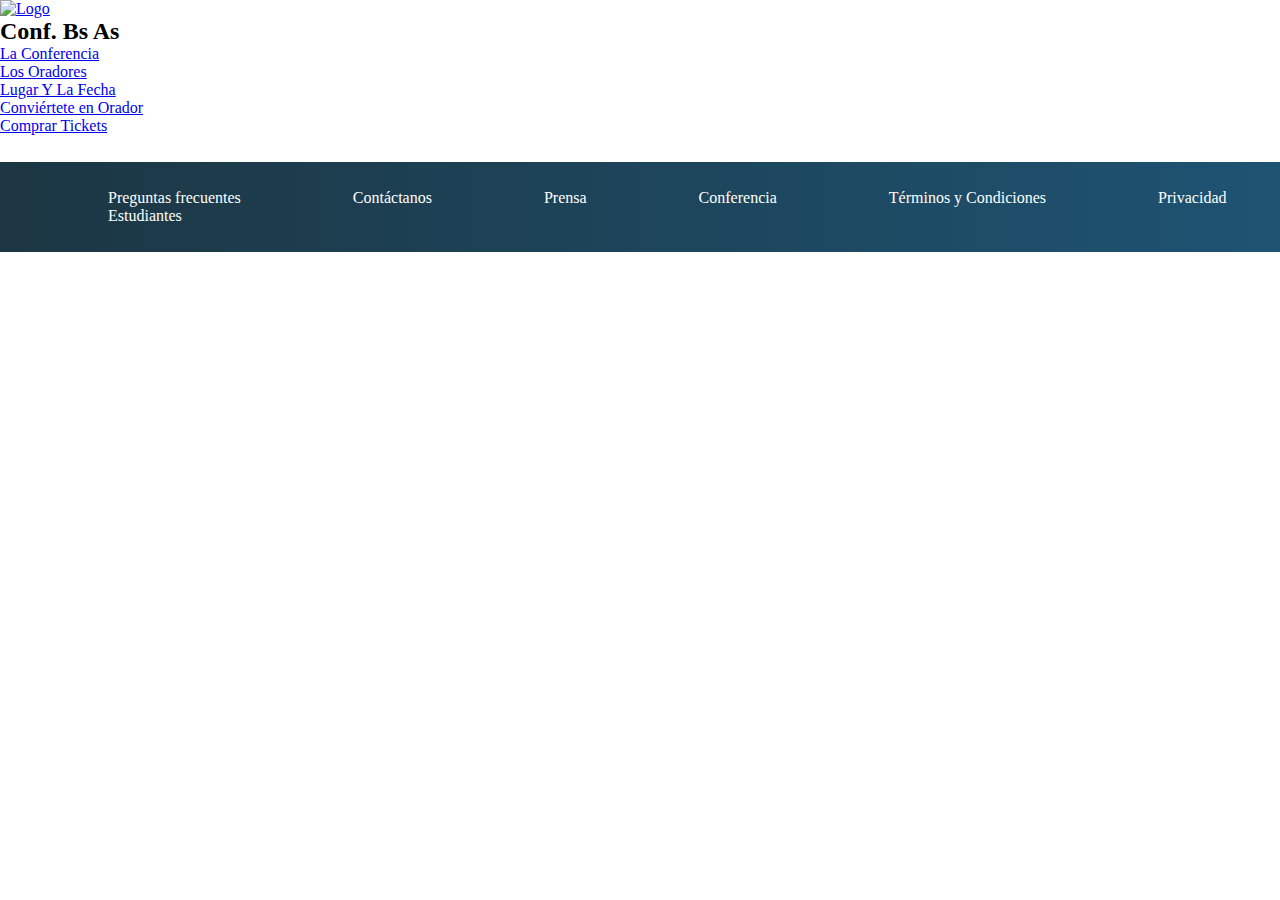
==== pages/comprarTickets.html @ faa72519 "primera grabacion de mi repo" ====
<!DOCTYPE html>
<html lang="es">
<head>
    <meta charset="UTF-8">
    <meta http-equiv="X-UA-Compatible" content="IE=edge">
    <meta name="viewport" content="width=device-width, initial-scale=1.0">
    <title>Proyecto</title>
    <link rel="stylesheet" href="../css/estilos.css">
</head>
<body>
    <!--cabecera de la página-->
    <header>
        <!--el div es un contenedor que indica división
        Son contenedores muy genéricos. A diferencia de las
        sections, que tienen una cualidad semántica y debe incluir
        un título
        el "div" es un elemento en bloque-->
        <div>
            <!--el # representa la página donde estoy parado
            es lo mismo que haber puesto index.html-->
            <a href="#"><img src="./assets/codoacodo.png" alt="Logo"></a>
            <h2>Conf. Bs As</h2>
        </div>
        <nav>
            <!--lista desrodenada= ul-->
            <ul>
                <!--Es doble punto porque es un enlace externo hacia otra página-->
                <li><a href="../index.html#laConferencia">La Conferencia</a></li>
                <li><a href="../index.html#losOradores">Los Oradores</a></li>
                <li><a href="../index.html#losOradores">Lugar Y La Fecha</a></li>
                <li><a href="../index.html#convierteteEnOrador">Conviértete en Orador</a></li>
                <li><a href="#">Comprar Tickets</a></li>
            </ul>
        </nav>

    <main>
        
    </main>
      

    </header>

    <!--pie de página-->
    <footer>
        <div>
            <a href="">Preguntas frecuentes</a>
            <a href="">Contáctanos</a>
            <a href="">Prensa</a>
            <a href="">Conferencia</a>
            <a href="">Términos y Condiciones</a>
            <a href="">Privacidad</a>
            <a href="">Estudiantes</a>
        </div>

    </footer>
    
</body>
</html>
---- css/estilos.css ----
/*ESCRITORIO PRIMERO 1400 o mayor*/

@import url(../assets/font/Alkatra\,Nunito.zip);

*{
    margin:0;
    padding: 0;
    box-sizing: border-box;
}


body{
    font-family: Georgia, 'Times New Roman', Times, serif;

}

.header{
    height: 100vh;
}

.headerNav{
    height: 15%;
    background-color: rgb(53, 58, 64);
    display: flex;
    justify-content: space-between;
    padding: 1rem 5rem;
}



.contenedorLogo{
    width: 20%;
    
    display: flex;
    align-items: center;
    justify-content: space-evenly;
}
.contenedorLogo a{
    display: inline-block;
    width: 38%;
}

.contenedorLogo h2{
    color: white;
    font-size: 1.2rem;
    font-weight: 400;
   
}

.contenedorLogo img{
    width: 100%;
    object-fit: cover;
}

.navegacion{
    
    display: flex;
    align-items: center;
}

.listaNav{
    display: flex;
    list-style: none;
}

.linksNav{
    color: rgb(88, 85, 85);
    text-decoration: none;
    padding-right: 1rem;
    font-size: 1.2rem;
}

.linksNavUno{
    color: white;
    text-decoration: none;
    padding-right: 1rem;
    font-size: 1.2rem;
}

.linksNavCinco{
    color: green;
    text-decoration: none;
    padding-right: 1rem;
    font-size: 1.2rem;
}


/*sección la conferencia - hermano de headerNav*/
.laConferencia{
    height: 85%;
    background: linear-gradient(to bottom, #00000026,  #000000c2, #00000026), url("../assets/ba1.jpg");
    background-size: cover;
    background-position: center;
    background-repeat: no-repeat;
    padding-right: 5rem;
    display: flex;
    align-items: center;
    justify-content: flex-end;
}

.contenedorTextConf{
    width: 40%;
    color: white;
    text-align: right;
}

.contenedorTextConf h1{
    margin-bottom: 1rem;
}

.contenedorTextConf p{
    margin-bottom: 1rem;
    line-height: 1.5rem;
}

.botonUno{
    text-decoration: none;
    color: white;
    margin-left: 1.3vh;
    background-color: rgba(0, 0, 0, 0);
    border-width: 0.5px;
    border-color: white;
    border-radius: 3px;
    border-style: solid;
    padding-left:15px ;
    padding-right: 15px;
    padding-top: 8px;
    padding-bottom: 8px;
}

.botonDos{

    text-decoration: none;
    color: white;
    margin-left: 1.3vh;
    background-color: green;
    border-width: 0.5px;
    border-color: rgba(255, 255, 255, 0);
    border-radius: 3px;
    border-style: solid;
    padding-left:15px ;
    padding-right: 15px;
    padding-top: 8px;
    padding-bottom: 8px;
}

/*sección Oradores*/


.tituloOradores{
    text-align: center;
    padding-top: 3vh;
}

.padreCards{
    width: 100%;
    height: 50%;
    padding: 5vh;
    display: flex;
    align-items: center;
    justify-content: space-evenly;
  
}

.card{
    border: 1px solid rgb(80, 78, 78);
    margin-left: 15px; 
    margin-right: 15px;
    border-radius: 5px;
    text-align: left;
    
}

.card img{
    height: 55%;
    width: 100%; 
    object-fit: cover; 
}

.cardBody{
    width: 100%;
    padding: 15px;
    line-height: 1.5rem;
}

.cardBody h2{
    margin-top: 1vh;
    margin-left: 1.1vh;
}

.cardBody p{
    margin-left: 1.1vh;
}
.linksCardBody{
    display: flex;
    align-items: left;
    
}

.tituloCardBodyUno{
    
    margin-right: 0.5px;
    color: black;
    margin-left: 1.3vh;
    background-color: goldenrod;
    border-width: 5px;
    border-color: rgba(255, 255, 255, 0);
    border-radius: 3px;
    border-style: solid;
    padding-left:3px ;
    padding-right: 3px;
    padding-top: 2px;
    padding-bottom: 2px;
}

.tituloCardBodyDos{
    color: white;
    margin-left: 1.3vh;
    background-color: darkcyan;
    border-width: 5px;
    border-color: rgba(255, 255, 255, 0);
    border-radius: 3px;
    border-style: solid;
    padding-left:3px ;
    padding-right: 3px;
    padding-top: 2px;
    padding-bottom: 2px;
}

.tituloCardBodyTres{
    margin-right: 0.5px;
    color: white;
    margin-left: 1.3vh;
    background-color: dimgrey;
    border-width: 5px;
    border-color: rgba(255, 255, 255, 0);
    border-radius: 3px;
    border-style: solid;
    padding-left:3px ;
    padding-right: 3px;
    padding-top: 2px;
    padding-bottom: 2px;
}

.tituloCardBodyCuatro{
    color: white;
    margin-left: 1.3vh;
    background-color: firebrick;
    border-width: 5px;
    border-color: rgba(255, 255, 255, 0);
    border-radius: 3px;
    border-style: solid;
    padding-left:3px ;
    padding-right: 3px;
    padding-top: 2px;
    padding-bottom: 2px;
}

/*sección lugar y fecha*/
.LugarFecha{
    width: 100%;
    height: 60vh;
    display: flex;
    flex-direction: row;
}

.left{
    width: 50%;
    background-image: url("../assets/honolulu.jpg");
    background-size: cover;
    background-position: center;
    background-repeat: no-repeat;
}

.right{
    width: 50%;
    background-color: rgb(30, 28, 28);
    color: white;
    margin-left: 0.3vh;
}

.right h2{
    margin-top: 2vh;
    margin-left: 1.7vh;
}
.right p{
    margin-top: 2vh;
    margin-left: 1.3vh;
    margin-bottom: 3.5vh;
    line-height: 1.5rem;
}

.right a{
    text-decoration: none;
    color: white;
    margin-left: 1.3vh;
    border-width: 1px;
    border-color: white;
    border-radius: 3px;
    border-style: solid;
    padding-left:15px ;
    padding-right: 15px;
    padding-top: 8px;
    padding-bottom: 8px;
}

/*Conviertéte en un Orador*/
.sectionConvierteteEnOrador h2{
    text-align: center;
    padding-top: 3vh;
    padding-bottom: 2vh;
}

.sectionConvierteteEnOrador p{
    text-align: center;
}

/*Cuestionario*/

form{
    display: flex;
    flex-direction: column;
    align-items:center;
}

.datosPersonales input{
    height: 4vh;
    width: 50vh;
    margin-top: 10px;
    margin-bottom: 10px;
    margin-right: 15px;
    margin-left: 10px;
   
}

.completarTexto textarea{
    width: 104vh;
}

.enviar input{
    width: 104vh;
    color: white;
    margin-top: 1vh;
    margin-left: 1.3vh;
    background-color: yellowgreen;
    border-width: 1px;
    border-color: rgba(255, 255, 255, 0);
    border-radius: 3px;
    border-style: none;
    padding-left:15px ;
    padding-right: 15px;
    padding-top: 8px;
    padding-bottom: 8px;
}
/*FOOTER*/

footer{
    height: 10vh;
    background: linear-gradient(to right, #1c3643, #1e5372);
    margin-top: 3vh;
    display: flex;
    align-items: center;
    
    
}

footer a{
    color: white;
    text-decoration: none;
    margin-left: 25px;
    margin-left: 12vh;
    align-items: center;
}



/*DISEÑO PARA CELULAR 
recordar valor inicial: 568*/

@media screen and (max-width: 768px){

    /*Encabezado*/
    .headerNav{
        height: 30%;
        flex-direction: column;
        align-items: center;
        justify-content: center;
        
    }

    .contenedorLogo{
        width: 50%;
    }

    .listaNav{
        flex-direction: column;
        width: 100%;
        align-items: center;
        justify-content: center;
    }

  
    /*Sección la Conferencia*/

    .botones{
        display: flex;
        justify-content: flex-start;
    }
    
    /*Sección Oradores*/

    .tituloOradores{
        /*padding-top: 15vh;*/
        margin-top: 13vh;
    }

    .padreCards{
        flex-direction: column;
        align-content: space-around;
        width: 80%;
        height: 50%;
        margin-left: 11vh;
    }

    .card{
        margin-bottom: 2vh;
    }

    .LugarFecha{
        height: 80vh;
    }

    .left{
        
        margin-left: 1vh;
    }

    .right{
        margin-right: 1vh;
    }

    /*Sección Formulario*/

    .datosPersonalesCelular{
        display: flex;
        flex-direction: row;
        width: 87vh;
        margin-right: 10px;
        margin-left: 10px;
    }

    .completarTexto textarea{
        width: 85vh;
    }

    .enviar input{
        width: 85vh;
        margin-top: 1vh;
        
    }

    /*Footer*/

    footer{
        height: 50vh;
        justify-content: center;
        
    }

    .linksFooter{
        display: flex;
        flex-direction: column; 
    }
    
    footer a{
        margin-top: 2vh;
        margin-bottom: 2vh;
    }

   
    




}

/*DISEÑO TABLET*/

@media screen and (min-width: 769px) and (max-width: 1400px){
    
}



/*
@media screen and (min-width: 568px) and (max-width: 767px){

}

@media screen and (min-width: 992px) and (max-width: 1199px){
    
}

@media screen and (min-width: 1200px) and (max-width: 1399px){
    
}
/*

/*otra opción*/
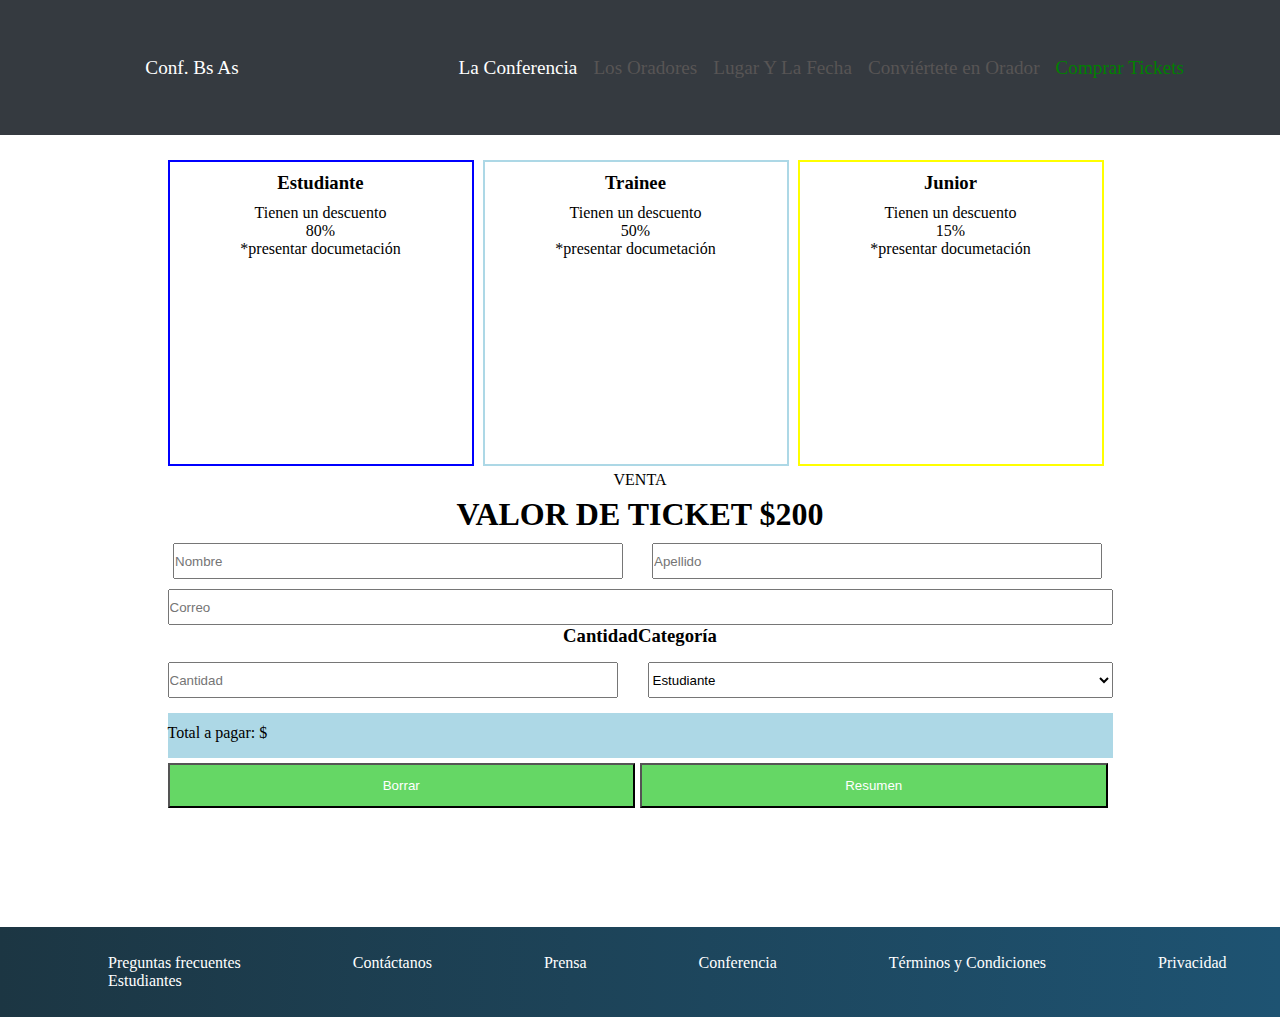
==== commit e3bd8548: "cambios comprar ticket" ====
--- a/pages/comprarTickets.html
+++ b/pages/comprarTickets.html
@@ -6,35 +6,133 @@
     <meta name="viewport" content="width=device-width, initial-scale=1.0">
     <title>Proyecto</title>
     <link rel="stylesheet" href="../css/estilos.css">
+    
 </head>
 <body>
     <!--cabecera de la página-->
-    <header>
+    <header class="header">
         <!--el div es un contenedor que indica división
         Son contenedores muy genéricos. A diferencia de las
         sections, que tienen una cualidad semántica y debe incluir
         un título
         el "div" es un elemento en bloque-->
-        <div>
-            <!--el # representa la página donde estoy parado
-            es lo mismo que haber puesto index.html-->
-            <a href="#"><img src="./assets/codoacodo.png" alt="Logo"></a>
-            <h2>Conf. Bs As</h2>
+
+        <div class="headerNav">
+            <div class="contenedorLogo">
+                <!--el # representa la página donde estoy parado
+                es lo mismo que haber puesto index.html-->
+
+                <h2>Conf. Bs As</h2>
+            </div>
+            <nav class="navegacion">
+                <!--lista desrodenada= ul-->
+                <ul class="listaNav">
+                    <!--Es doble punto porque es un enlace externo hacia otra página-->
+                    <li><a class="linksNavUno" href="../index.html#laConferencia">La Conferencia</a></li>
+                    <li><a class="linksNav" href="../index.html#losOradores">Los Oradores</a></li>
+                    <li><a class="linksNav" href="../index.html#losOradores">Lugar Y La Fecha</a></li>
+                    <li><a class="linksNav" href="../index.html#convierteteEnOrador">Conviértete en Orador</a></li>
+                    <li><a class="linksNavCinco" href="#">Comprar Tickets</a></li>
+                </ul>
+            </nav>
+
+
         </div>
-        <nav>
-            <!--lista desrodenada= ul-->
-            <ul>
-                <!--Es doble punto porque es un enlace externo hacia otra página-->
-                <li><a href="../index.html#laConferencia">La Conferencia</a></li>
-                <li><a href="../index.html#losOradores">Los Oradores</a></li>
-                <li><a href="../index.html#losOradores">Lugar Y La Fecha</a></li>
-                <li><a href="../index.html#convierteteEnOrador">Conviértete en Orador</a></li>
-                <li><a href="#">Comprar Tickets</a></li>
-            </ul>
-        </nav>
+        
 
     <main>
-        
+        <sectio class="cupones">
+            <div class="tipoCupones">
+                <div class="tipoCuponesUno">
+                    <h3>Estudiante</h3>
+                    <p>Tienen un descuento <br>80% <br>*presentar documetación</p>
+    
+                </div>
+                <div class="tipoCuponesDos">
+                    <h3>Trainee</h3>
+                    
+                    <p>Tienen un descuento <br>50% <br>*presentar documetación</p>
+                </div>
+                <div class="tipoCuponesTres">
+                    <h3>Junior</h3>
+                   
+                    <p>Tienen un descuento <br>15% <br>*presentar documetación</p>
+                </div>
+
+            </div>
+           
+            
+            
+        </sectio>
+        <section class="ventaTickets">
+            <p>VENTA</p>
+            <h1>VALOR DE TICKET $200</h1>
+
+            <form action="" autocomplete="on">
+                <div class="datosPersonales">
+                    <input type="text" class="form-control" id="name" placeholder="Nombre" required>
+                    <input type="text" class="form-control" id="apellido" placeholder="Apellido" required>
+
+                </div>
+                <div class="correoElectronico">
+                    <input type="email" class="form-control" id="mail" placeholder="Correo" required>
+                </div>
+
+                <div class="titulos">
+
+                    <div>
+                        <h3>Cantidad</h3>
+
+                    </div>
+                    <div>
+                        <h3>Categoría</h3>
+
+                    </div>
+                    
+                </div>
+                
+
+                <div class="cantidadYcategoria">
+                    
+                    <div class="cantidad">
+                        <input type="number" class="form-select" id="cantidad" placeholder="Cantidad" required>
+                    </div>
+                    <select name="menu" id="categoria" class="form-select">
+                    
+                        <option value="Estudiante">Estudiante</option>
+                        <option value="Trainee">Trainee</option>
+                        <option value="Junior">Junior</option>
+                    </select>
+                </div>
+
+                <div class="totalApagar">
+                    <p>Total a pagar: $
+                        <span id="totalPago"></span>
+                    </p>
+
+                </div class="formularioTerminado">
+
+                <div class="botonesPagar">
+                    <div class="borrar">
+                        <input type="reset" value="Borrar">
+                    </div>
+    
+                    <div class="resumen">
+                        <!--<input type="button" value="Resumen">-->
+                        <button type="button" name="Resumen">Resumen</button>
+    
+                    </div>
+
+                </div>
+
+               
+
+                </div>
+            </form>
+           
+
+        </section>
+
     </main>
       
 
@@ -42,7 +140,7 @@
 
     <!--pie de página-->
     <footer>
-        <div>
+        <div class="linksFooter">
             <a href="">Preguntas frecuentes</a>
             <a href="">Contáctanos</a>
             <a href="">Prensa</a>
@@ -53,6 +151,6 @@
         </div>
 
     </footer>
-    
+    <script  src="../js/codigo.js"></script>
 </body>
 </html>
--- a/css/estilos.css
+++ b/css/estilos.css
@@ -373,6 +373,137 @@
     align-items: center;
 }
 
+/*PÁGINA COMPRAR TICKETS*/
+
+
+.tipoCupones{
+    width: 100%;
+    height: 50%;
+    display: flex;
+    align-items: center;
+    justify-content: center;
+    margin-top: 25px;
+    margin-bottom: 5px;
+    text-align: center;
+}
+
+.tipoCuponesUno{
+    width:34vh;
+    height: 34vh;
+    border: 2px solid blue;
+    margin-right: 1vh;
+
+    
+}
+
+.tipoCuponesDos{
+    width:34vh;
+    height: 34vh;
+    border: 2px solid lightblue;
+    margin-right: 1vh;
+  
+}
+
+.tipoCuponesTres{
+    width:34vh;
+    height: 34vh;
+    border: 2px solid yellow;
+    margin-right: 1vh;
+  
+}
+
+.tipoCupones h3{
+    margin-top: 10px;
+    margin-bottom: 10px;
+}
+
+.tipoCupones p{
+    margin-top: 10px;
+    margin-bottom: 10px;
+}
+
+.ventaTickets p{
+    text-align: center;
+    margin-top: 2px;
+    margin-bottom: 7px;
+}
+
+.ventaTickets h1{
+    text-align: center;
+}
+
+.correoElectronico input{
+    height: 4vh;
+    width: 105vh;
+}
+
+.titulos{
+    display: flex;
+    justify-content: space-evenly;
+}
+.cantidadYcategoria{
+   display: flex;
+   justify-content: center;
+   width: 105vh;
+   margin-top: 15px;
+
+}
+
+.cantidad input{
+    width: 50vh;
+    height: 4vh;
+}
+
+.cantidadYcategoria select{
+    width: 53vh;
+    height: 4vh;
+    margin-left: 30px;
+}
+
+.totalApagar{
+    background-color: lightblue;
+    width: 105vh;
+    display: flex;
+    justify-content: start;
+    margin-top: 15px;
+    height: 5vh;
+    align-items: center;
+}
+
+.botonesPagar{
+    display: flex;
+    width: 105vh;
+    justify-content: center;
+}
+
+.borrar{
+    width:53vh;
+    height:5vh;
+    margin-top: 5px;
+    margin-right: 5px;
+}
+
+.borrar input{
+    width: 100%;
+    height: 100%;
+    background-color: rgb(101, 215, 101);
+    color: white;
+}
+
+.resumen{
+    width: 53vh;
+    height: 5vh;
+    margin-top: 5px;
+    margin-right: 5px;
+}
+
+.resumen button{
+    
+    width: 100%;
+    height: 100%;
+    background-color: rgb(101, 215, 101);
+    color: white;
+}
 
 
 /*DISEÑO PARA CELULAR 
